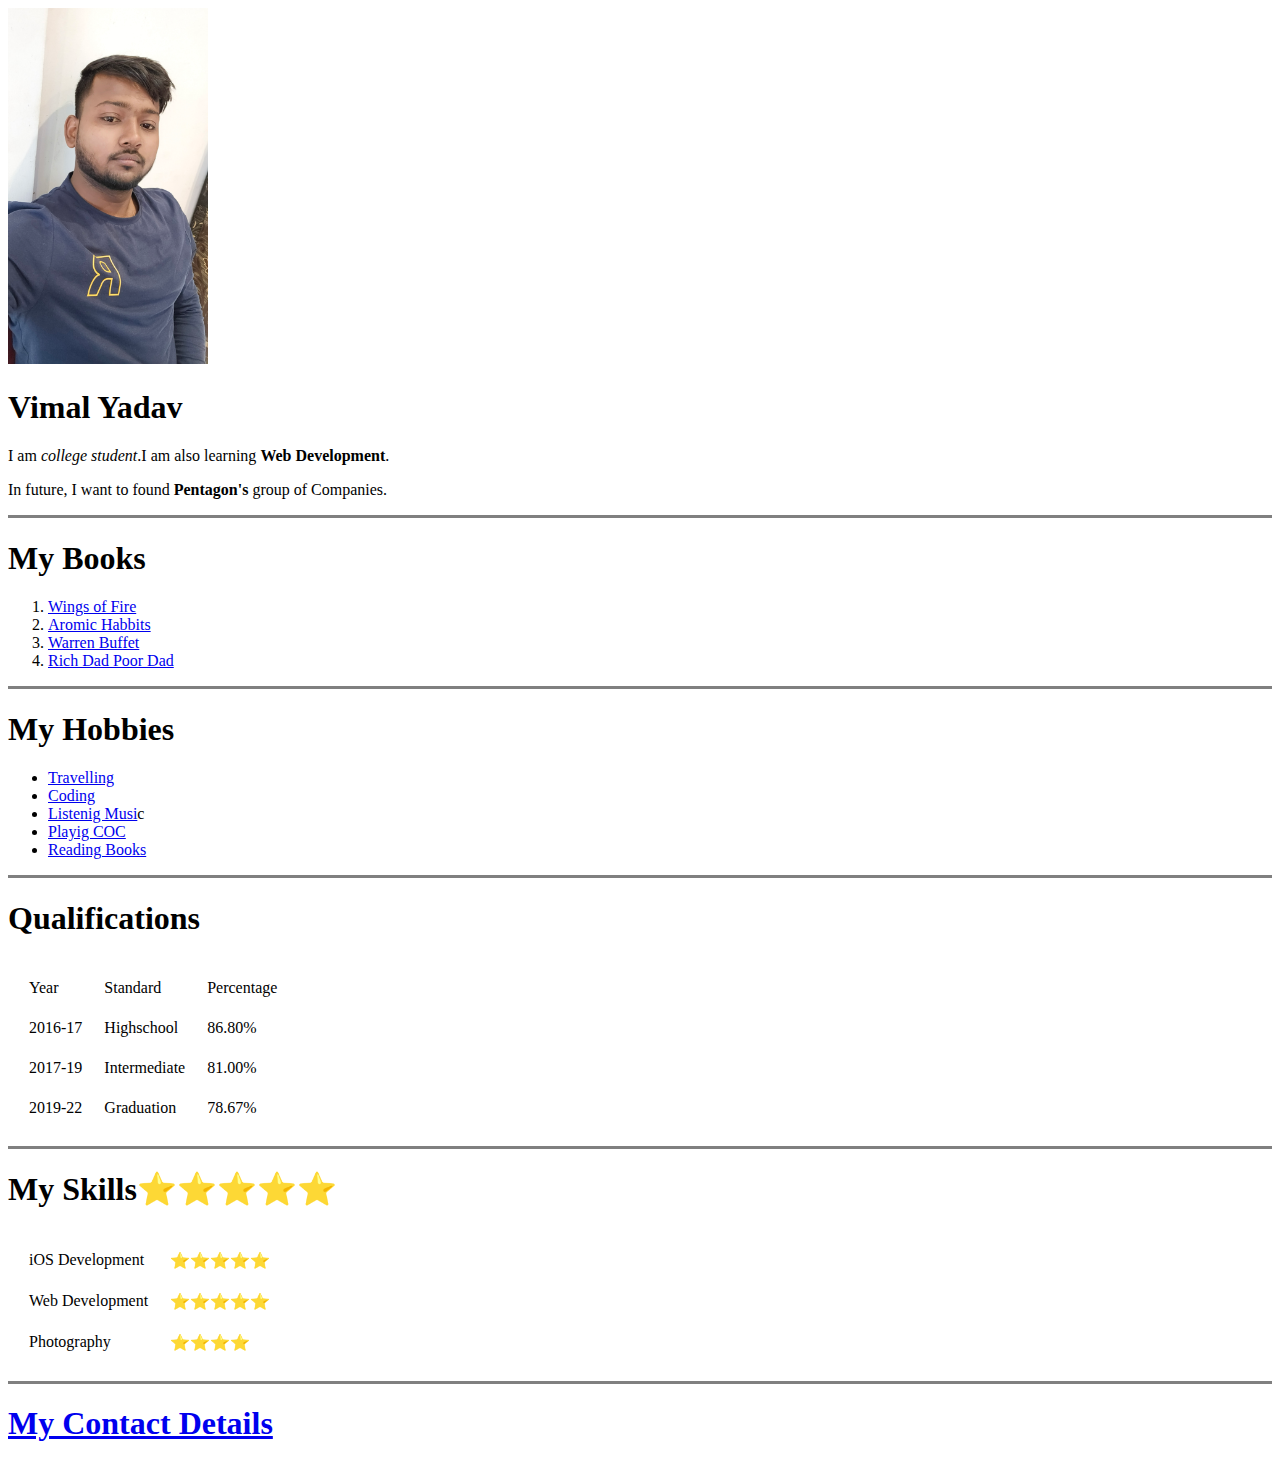
==== index.html @ d61e67cf "Add intial CV website files" ====
<!DOCTYPE html>
<html lang="en">
<head>
    <meta charset="UTF-8">
    <title>Vimal's Personal Site</title>
</head>
<body>
    <img src="vimal.jpg" width="200" alt="Profile picture of Vimal" > 
    <h1>Vimal Yadav</h1>
    <p>I am <em>college student</em>.I am also learning <strong> Web Development</strong>.</p>
    <p>In future, I want to found<strong> Pentagon's</strong> group of Companies.</p>
    <hr size="3" noshade="">
    <h1>My Books</h1>
    <ol>
        <li> <a href="https://en.wikipedia.org/wiki/Wings_of_Fire_(autobiography)">Wings of Fire </a></li>
        <li> <a href="https://jamesclear.com/atomic-habits"> Aromic Habbits</a></li>
        <li> <a href="https://en.wikipedia.org/wiki/Warren_Buffett"> Warren Buffet</a></li>
        <li> <a href="https://www.richdad.com/">Rich Dad Poor Dad</a></li>
    </ol>
    <hr size="3" noshade="">
    <h1>My Hobbies</h1>
    <ul>
        <li><a href="https://en.wikipedia.org/wiki/Travel">Travelling</a></li>
        <li> <a href="https://en.wikipedia.org/wiki/Coding">Coding</a></li>
        <li> <a href="https://open.spotify.com/artist/0H6F2IHMs0SOgFBYms7V5K">Listenig Musi</a>c</li>
        <li> <a href="https://supercell.com/en/games/clashofclans/">Playig COC</a></li>
        <li> <a href="https://seeken.org/10-great-advantages-reading-books/">Reading Books</a></li>

    </ul>
    <hr size="3" noshade="">
  
    <h1>Qualifications</h1>
    <Table cellspacing="20">
        <tr>
            <td>Year</td>
            <td>Standard</td>
            <td>Percentage</td>
        </tr>
        <tr>
            <td>2016-17</td>
            <td>Highschool</td>
            <td>86.80%</td>
        </tr>
        <tr>
            <td>2017-19</td>
            <td>Intermediate</td>
            <td>81.00%</td>
        </tr>
        <tr>
            <td>2019-22</td>
            <td>Graduation</td>
            <td>78.67%</td>
        </tr>
    </Table>
    <hr size="3" noshade="">
    <h1>My Skills⭐⭐⭐⭐⭐</h1>
    <table cellspacing="20">
        <tr>
            <td>iOS Development</td>
            <td>⭐⭐⭐⭐⭐</td>
        </tr>
        <tr>
            <td>Web Development</td>
            <td>⭐⭐⭐⭐⭐</td>
        </tr>
        <tr>
            <td>Photography</td>
            <td>⭐⭐⭐⭐</td>
        </tr>
    </table>
    <hr size="3" noshade="">
    <a href="contactme.html"><h1> My Contact Details</h1></a>
</body>
</html>
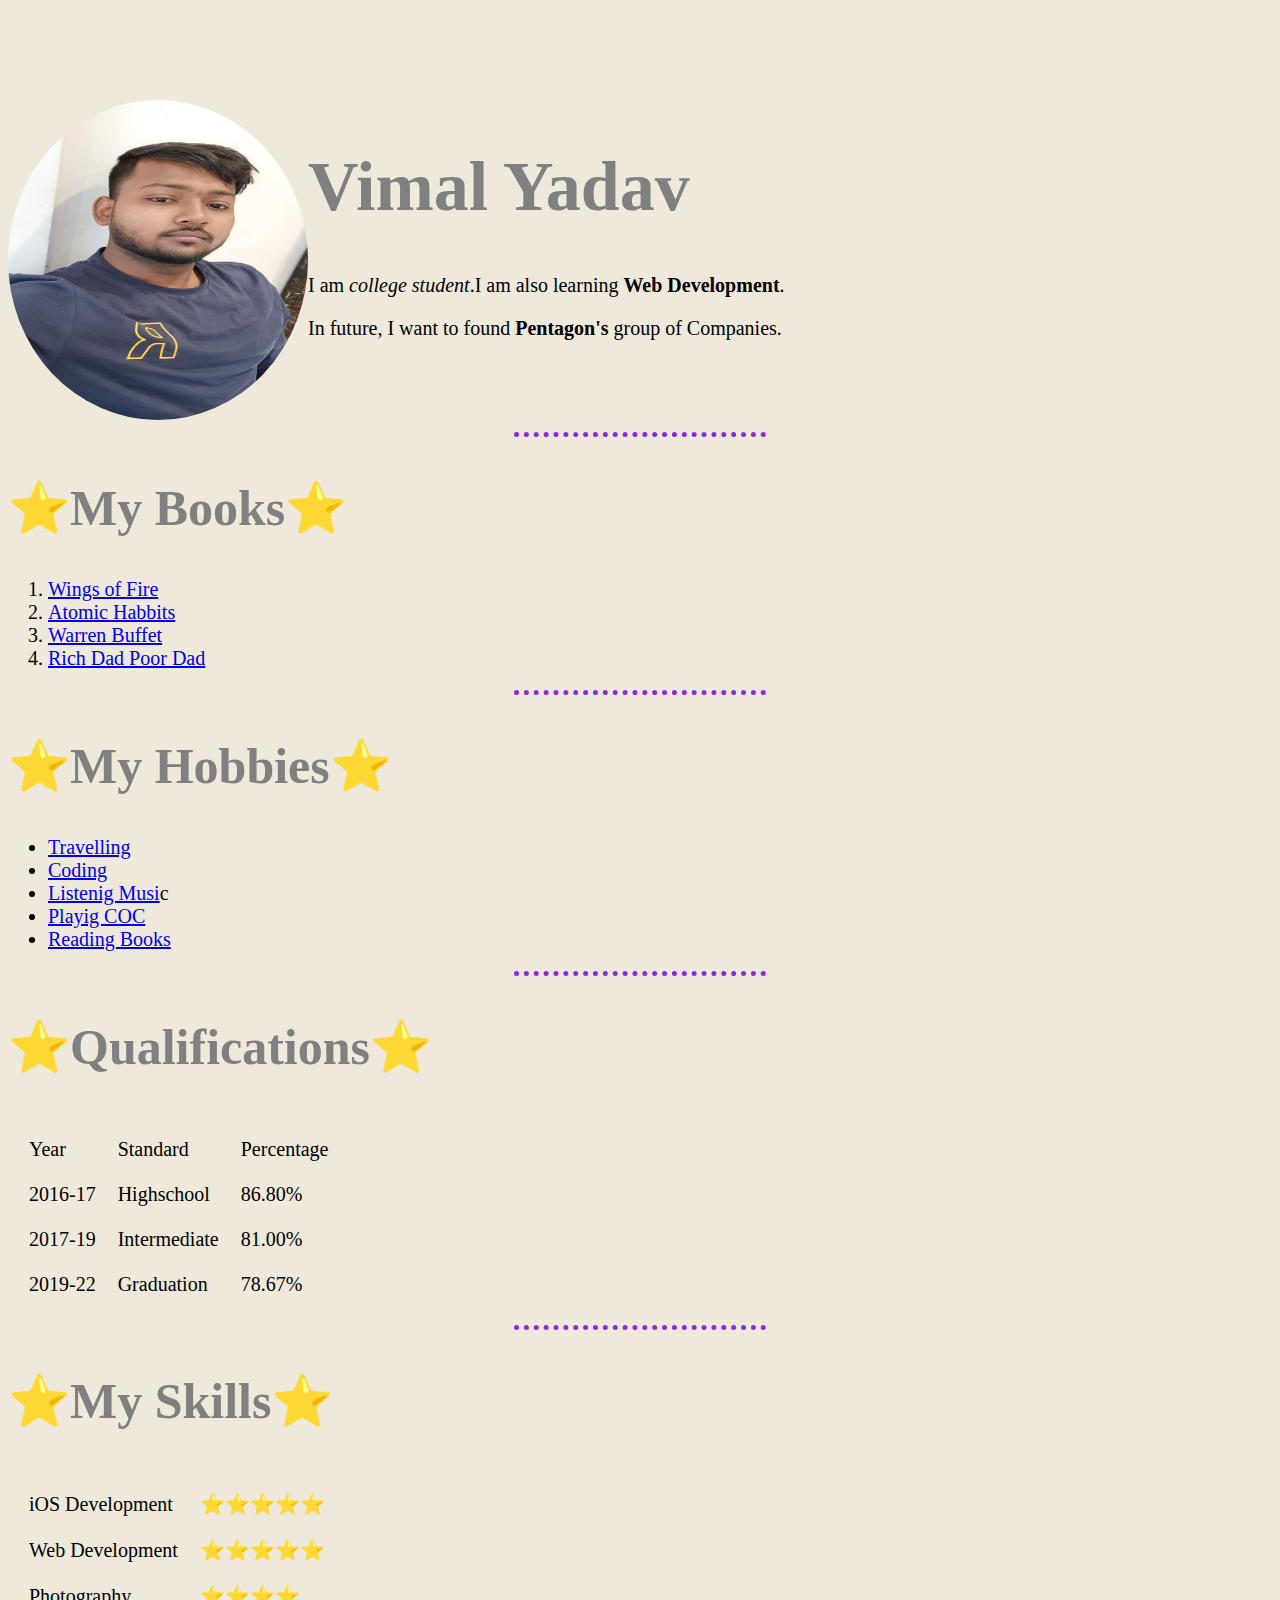
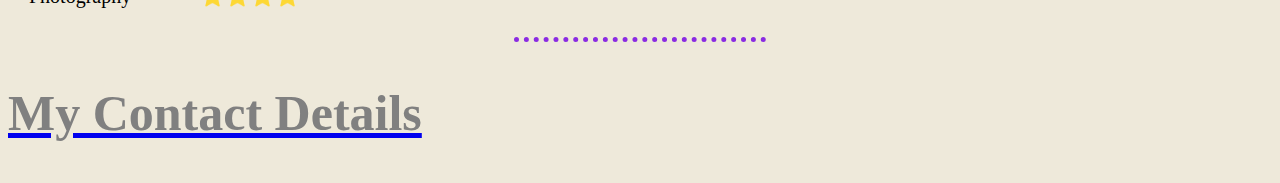
==== commit 4df8eb72: "Add files via upload" ====
--- a/index.html
+++ b/index.html
@@ -1,24 +1,34 @@
 <!DOCTYPE html>
 <html lang="en">
+
 <head>
     <meta charset="UTF-8">
     <title>Vimal's Personal Site</title>
+    <link rel="stylesheet" href="style.css">
 </head>
+
 <body>
-    <img src="vimal.jpg" width="200" alt="Profile picture of Vimal" > 
-    <h1>Vimal Yadav</h1>
-    <p>I am <em>college student</em>.I am also learning <strong> Web Development</strong>.</p>
-    <p>In future, I want to found<strong> Pentagon's</strong> group of Companies.</p>
-    <hr size="3" noshade="">
-    <h1>My Books</h1>
+    <div class="container"></div>
+    <section>
+        <div>
+            <img src="vimal.jpg" alt="Profile picture of Vimal">
+        </div>
+        <div>
+            <h1>Vimal Yadav</h1>
+            <p>I am <em>college student</em>.I am also learning <strong> Web Development</strong>.</p>
+            <p>In future, I want to found<strong> Pentagon's</strong> group of Companies.</p>
+        </div>
+    </section>
+    <hr>
+    <h2>⭐My Books⭐</h2>
     <ol>
         <li> <a href="https://en.wikipedia.org/wiki/Wings_of_Fire_(autobiography)">Wings of Fire </a></li>
-        <li> <a href="https://jamesclear.com/atomic-habits"> Aromic Habbits</a></li>
+        <li> <a href="https://jamesclear.com/atomic-habits"> Atomic Habbits</a></li>
         <li> <a href="https://en.wikipedia.org/wiki/Warren_Buffett"> Warren Buffet</a></li>
         <li> <a href="https://www.richdad.com/">Rich Dad Poor Dad</a></li>
     </ol>
-    <hr size="3" noshade="">
-    <h1>My Hobbies</h1>
+    <hr>
+    <h2>⭐My Hobbies⭐</h2>
     <ul>
         <li><a href="https://en.wikipedia.org/wiki/Travel">Travelling</a></li>
         <li> <a href="https://en.wikipedia.org/wiki/Coding">Coding</a></li>
@@ -27,9 +37,9 @@
         <li> <a href="https://seeken.org/10-great-advantages-reading-books/">Reading Books</a></li>
 
     </ul>
-    <hr size="3" noshade="">
-  
-    <h1>Qualifications</h1>
+    <hr>
+
+    <h2>⭐Qualifications⭐</h2>
     <Table cellspacing="20">
         <tr>
             <td>Year</td>
@@ -52,9 +62,9 @@
             <td>78.67%</td>
         </tr>
     </Table>
-    <hr size="3" noshade="">
-    <h1>My Skills⭐⭐⭐⭐⭐</h1>
-    <table cellspacing="20">
+    <hr>
+    <h2>⭐My Skills⭐</h2>
+    <table cellspacing="20" class="table">
         <tr>
             <td>iOS Development</td>
             <td>⭐⭐⭐⭐⭐</td>
@@ -68,7 +78,10 @@
             <td>⭐⭐⭐⭐</td>
         </tr>
     </table>
-    <hr size="3" noshade="">
-    <a href="contactme.html"><h1> My Contact Details</h1></a>
+    <hr>
+    <a href="contactme.html">
+        <h2> My Contact Details</h2>
+    </a>
 </body>
+
 </html>--- a/style.css
+++ b/style.css
@@ -0,0 +1,51 @@
+body {
+    background-color: #EEE9DA;
+    margin-top: 50px;
+}
+
+h1 {
+    color: grey;
+    font-size: 70px;
+}
+
+h2 {
+    color: gray;
+    font-size: 50px;
+}
+
+table {
+    font-size: 20px;
+}
+
+hr {
+    border-style: none;
+    border-top-style: dotted;
+    border-width: 5px;
+    width: 20%;
+    color: blueviolet;
+}
+
+ul {
+    font-size: 20px;
+}
+
+ol {
+    font-size: 20px;
+}
+
+img {
+    width: 300px;
+    height: 320px;
+    border-radius: 50%;
+    overflow: hidden;
+}
+
+p {
+    font-size: 20px;
+    display: flexbox;
+}
+
+section {
+    margin-top: 100px;
+    display: flex;
+}